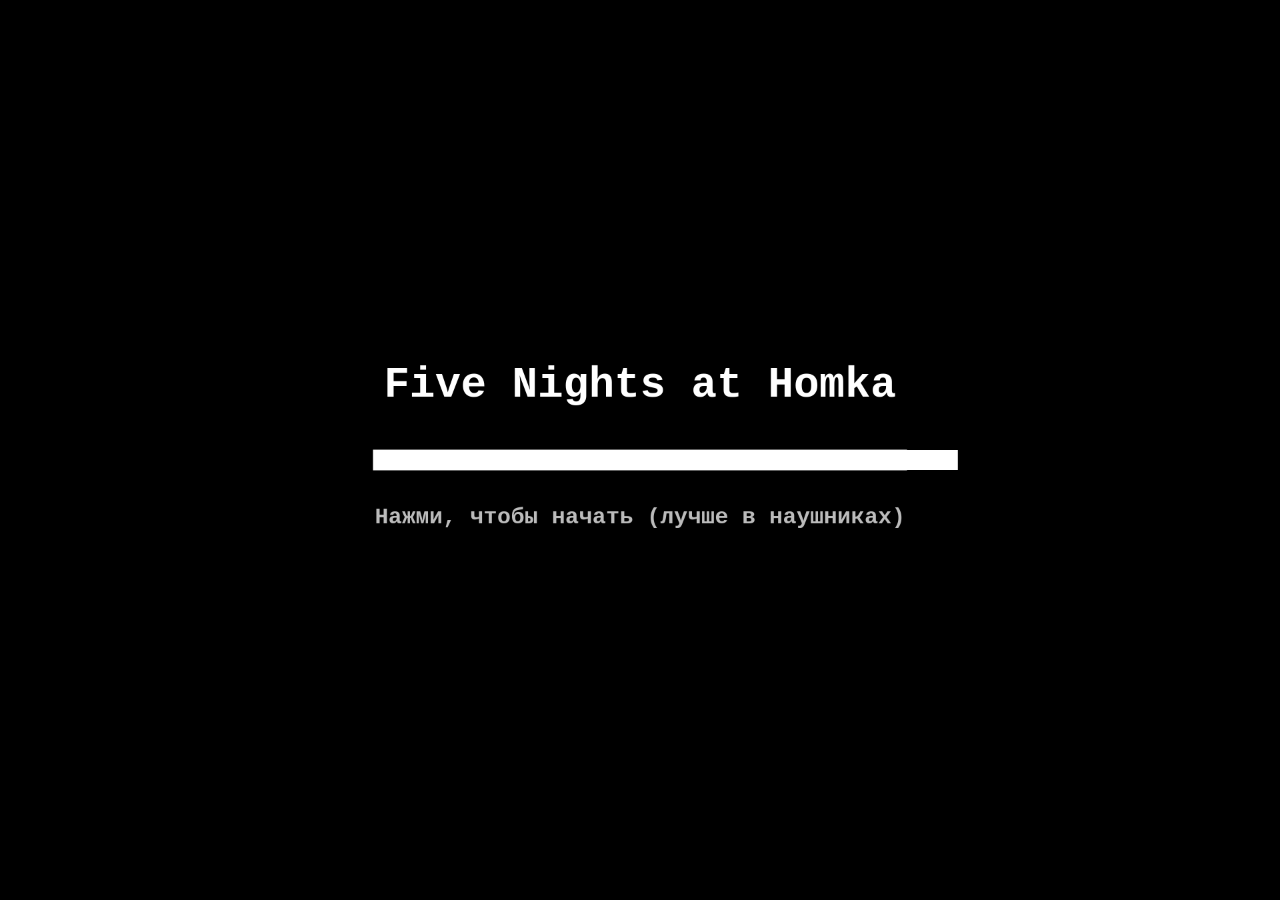
==== fnah/index.html @ 6a960155 "Add Five Nights at Homka browser prototype (5 nights, FNaF 1/2 style) Co-authored-by: Hoplite <28809" ====
<!doctype html>
<html lang="ru">
<head>
<meta charset="utf-8">
<meta name="viewport" content="width=device-width, initial-scale=1">
<title>Five Nights at Homka</title>
<style>
  html, body { margin: 0; height: 100%; background: #000; overflow: hidden; }
  body { display: flex; align-items: center; justify-content: center; }
  canvas { display: block; image-rendering: auto; touch-action: none; user-select: none; }
</style>
</head>
<body>
<canvas id="c" width="1920" height="1080"></canvas>
<script src="game.js"></script>
</body>
</html>
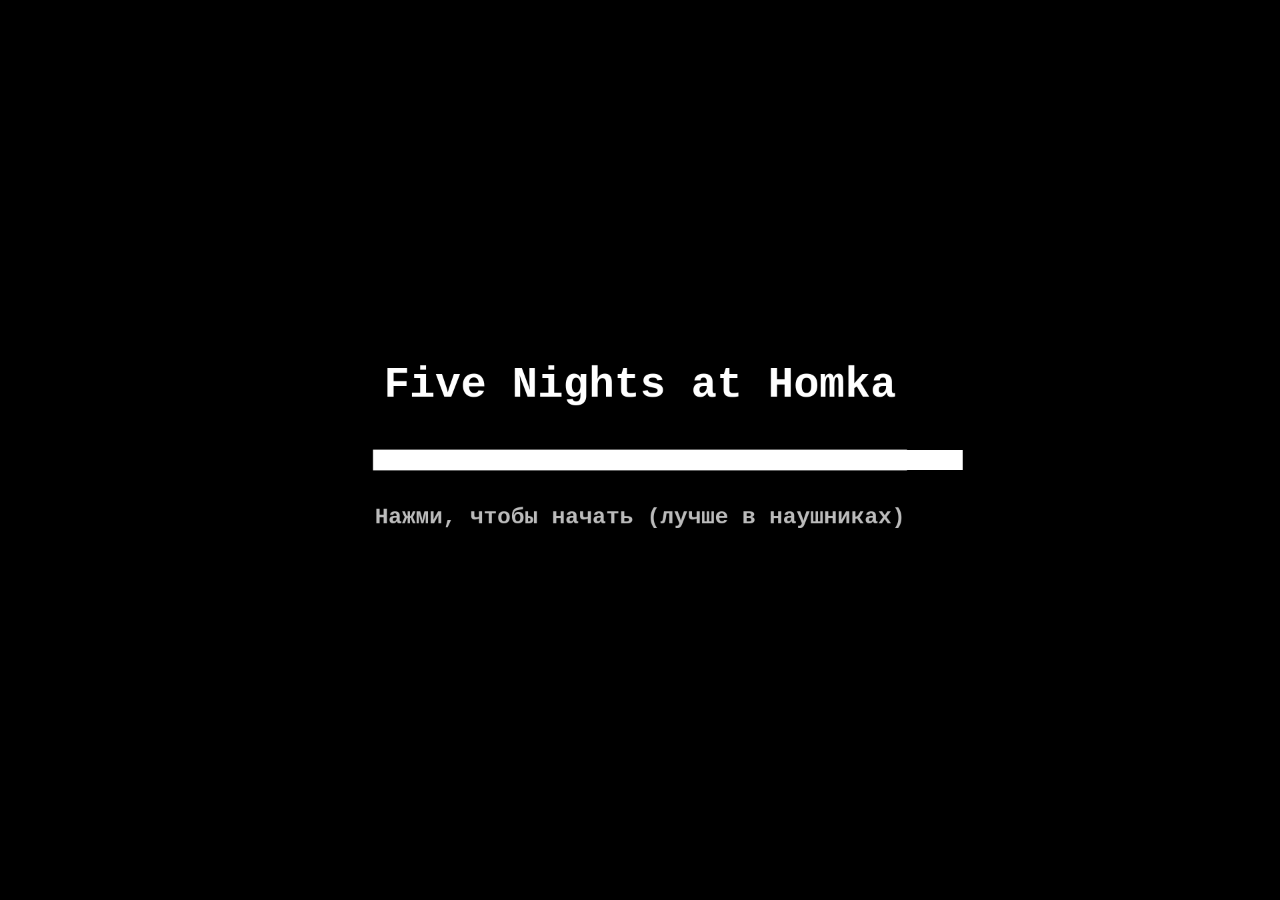
==== commit 71b60b01: "Better office lighting, fan noise in-game, ambient only in menu, story and phone calls Co-authored-b" ====
--- a/fnah/index.html
+++ b/fnah/index.html
@@ -12,6 +12,7 @@
 </head>
 <body>
 <canvas id="c" width="1920" height="1080"></canvas>
+<script src="story.js"></script>
 <script src="game.js"></script>
 </body>
 </html>
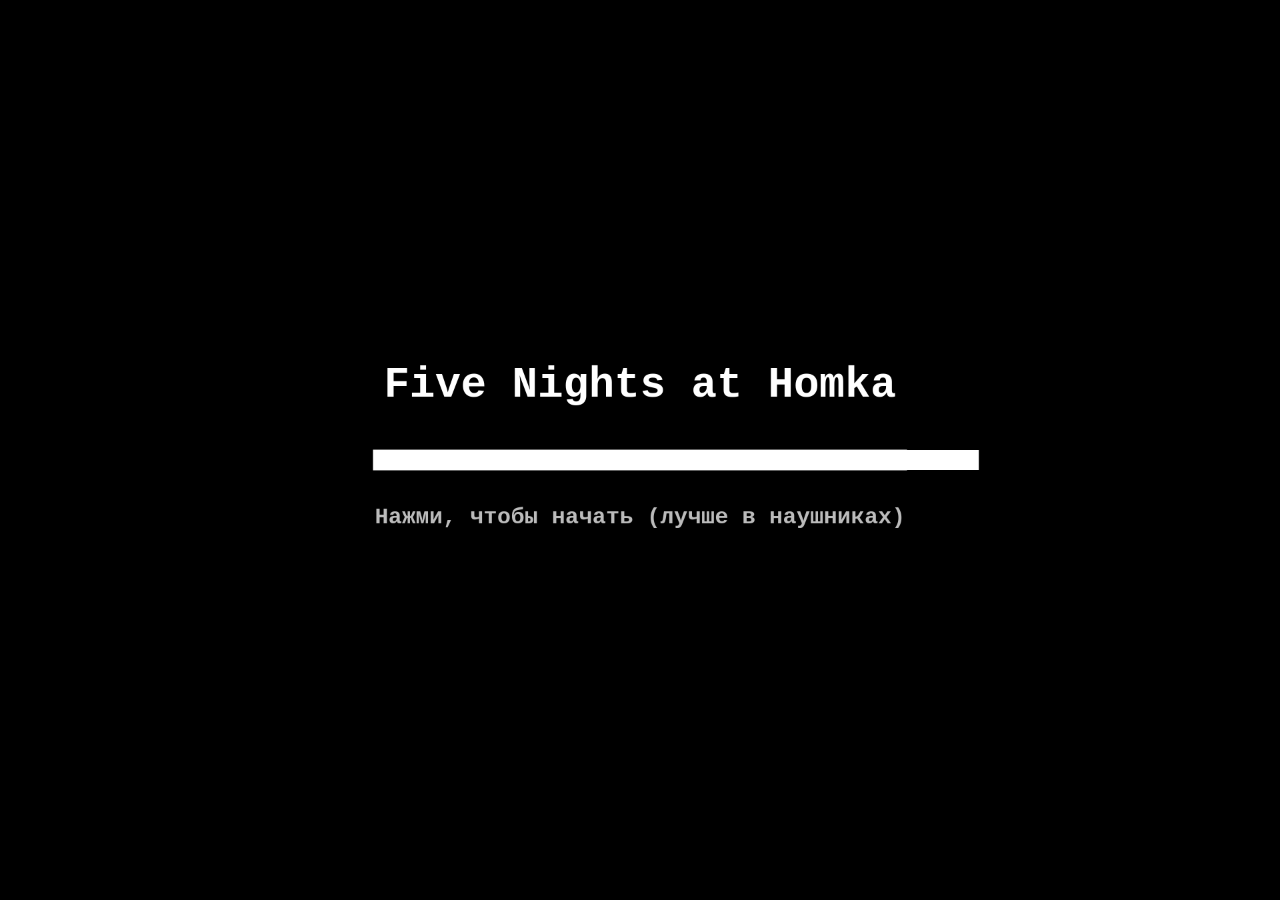
==== commit 39023198: "Pixel minigames after each night (FNaF 2-4 style) Co-authored-by: Hoplite <288093033+usehoplite[bot]" ====
--- a/fnah/index.html
+++ b/fnah/index.html
@@ -4,6 +4,10 @@
 <meta charset="utf-8">
 <meta name="viewport" content="width=device-width, initial-scale=1">
 <title>Five Nights at Homka</title>
+<meta name="description" content="Five Nights at Homka — хоррор в стиле FNaF. Охраняй склад кофе Старбакс и батончиков от вора Хомки.">
+<meta property="og:title" content="Five Nights at Homka">
+<meta property="og:description" content="Охраняй склад ZOVKA Starbucks от вора Хомки. Продержись до 6 утра.">
+<meta property="og:image" content="assets/menu/gazeta.jpg">
 <style>
   html, body { margin: 0; height: 100%; background: #000; overflow: hidden; }
   body { display: flex; align-items: center; justify-content: center; }
@@ -13,6 +17,8 @@
 <body>
 <canvas id="c" width="1920" height="1080"></canvas>
 <script src="story.js"></script>
+<script src="assets/voice/index.js"></script>
 <script src="game.js"></script>
+<script src="minigames.js"></script>
 </body>
 </html>
